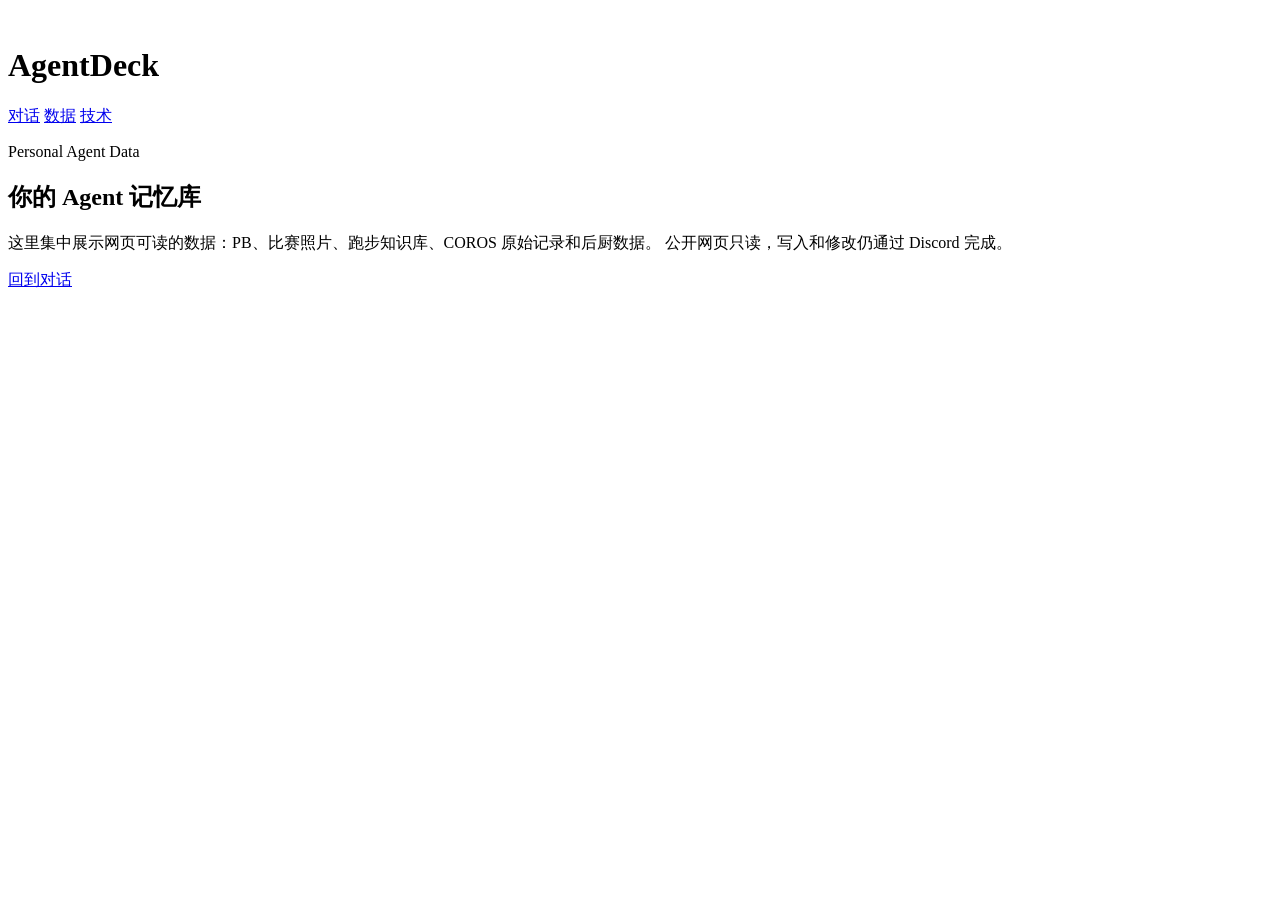
==== web/data.html @ d5efa439 "feat: implement agent data browser UI and integrate personal bests reporting logic" ====
<!doctype html>
<html lang="zh-CN">
  <head>
    <meta charset="utf-8">
    <meta name="viewport" content="width=device-width, initial-scale=1">
    <title>AgentDeck · 数据</title>
    <link rel="icon" type="image/png" href="/assets/agentdeck-avatar.png">
    <link rel="stylesheet" href="/styles.css">
  </head>
  <body class="data-page">
    <header class="topbar">
      <div class="brand">
        <span class="mark" aria-hidden="true">
          <img src="/assets/agentdeck-avatar.png" alt="">
        </span>
        <h1>AgentDeck</h1>
      </div>
      <nav class="topnav">
        <a href="/">对话</a>
        <a href="/data" class="active" aria-current="page">数据</a>
        <a href="/tech">技术</a>
      </nav>
    </header>

    <main class="data-shell">
      <section class="data-hero" aria-labelledby="dataTitle">
        <div>
          <p class="eyebrow">Personal Agent Data</p>
          <h2 id="dataTitle">你的 Agent 记忆库</h2>
          <p>
            这里集中展示网页可读的数据：PB、比赛照片、跑步知识库、COROS 原始记录和后厨数据。
            公开网页只读，写入和修改仍通过 Discord 完成。
          </p>
        </div>
        <a class="primary-link" href="/">回到对话</a>
      </section>

      <section class="metric-strip" id="metricStrip" aria-label="数据概览"></section>

      <nav class="data-tabs" id="dataTabs" aria-label="数据分类"></nav>

      <section class="data-board" id="dataBoard" aria-live="polite"></section>
    </main>

    <script src="/data.js" type="module"></script>
  </body>
</html>
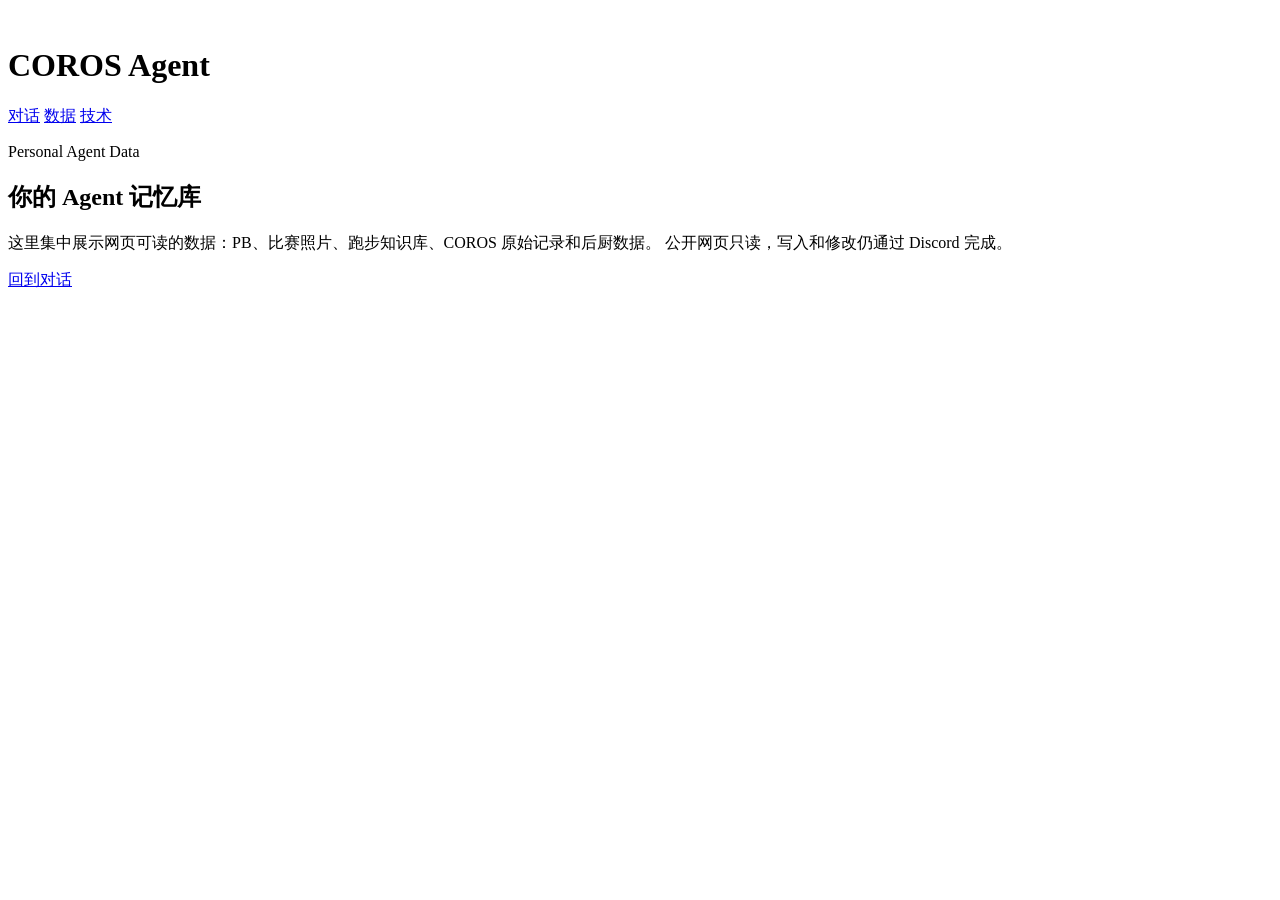
==== commit f946ae9a: "refactor: rename project branding from AgentDeck to COROS Agent across web interface" ====
--- a/web/data.html
+++ b/web/data.html
@@ -3,7 +3,7 @@
   <head>
     <meta charset="utf-8">
     <meta name="viewport" content="width=device-width, initial-scale=1">
-    <title>AgentDeck · 数据</title>
+    <title>COROS Agent · 数据</title>
     <link rel="icon" type="image/png" href="/assets/agentdeck-avatar.png">
     <link rel="stylesheet" href="/styles.css">
   </head>
@@ -13,7 +13,7 @@
         <span class="mark" aria-hidden="true">
           <img src="/assets/agentdeck-avatar.png" alt="">
         </span>
-        <h1>AgentDeck</h1>
+        <h1>COROS Agent</h1>
       </div>
       <nav class="topnav">
         <a href="/">对话</a>
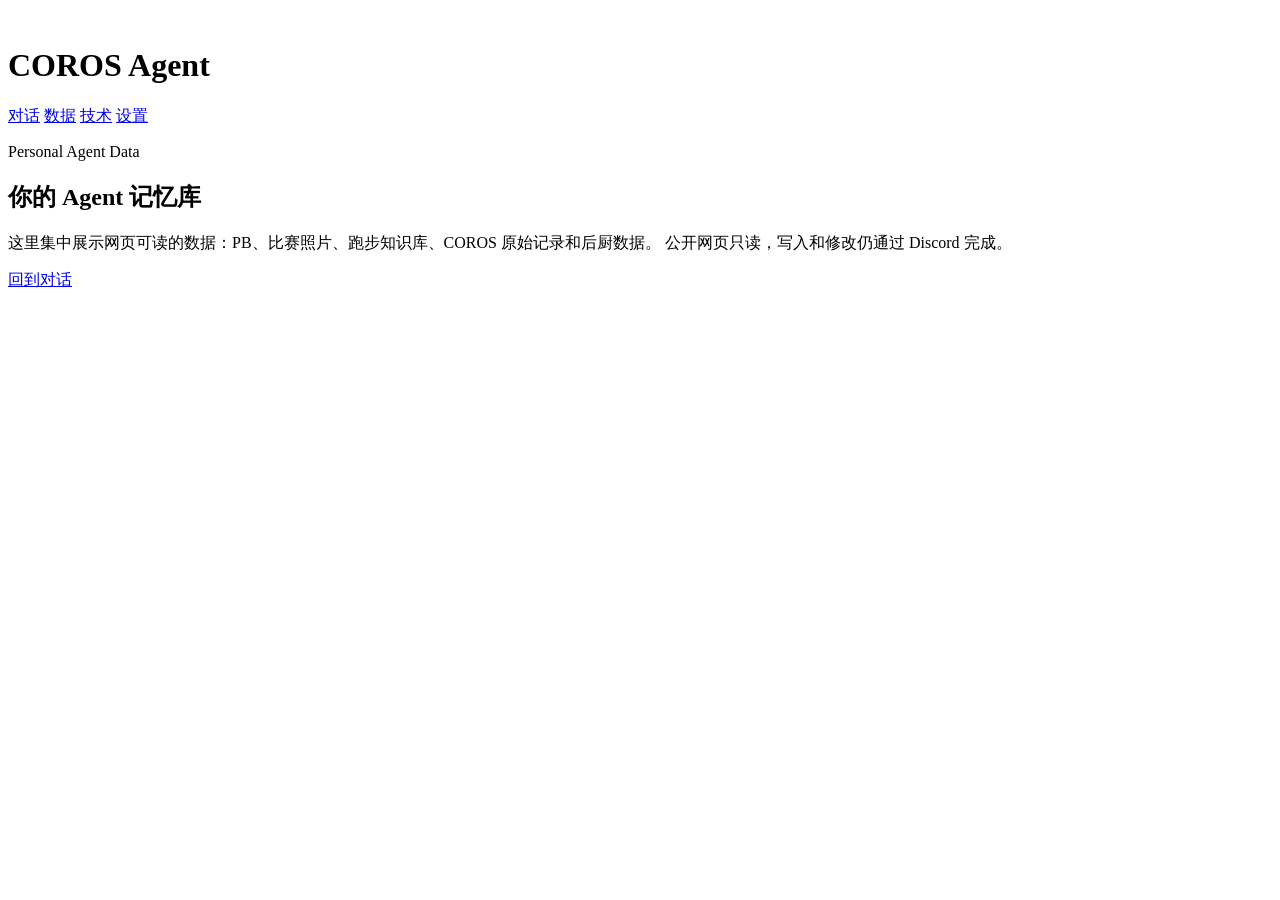
==== commit 4ae08e02: "feat: 网页增加只读的运行时配置页 /settings 展示当前生效的自动化开关和 Prompt Skills，不提供任何修改入口—— 公开网页没有认证，配置写入留在服务器环境变量和 Discor" ====
--- a/web/data.html
+++ b/web/data.html
@@ -19,6 +19,7 @@
         <a href="/">对话</a>
         <a href="/data" class="active" aria-current="page">数据</a>
         <a href="/tech">技术</a>
+        <a href="/settings">设置</a>
       </nav>
     </header>
 
